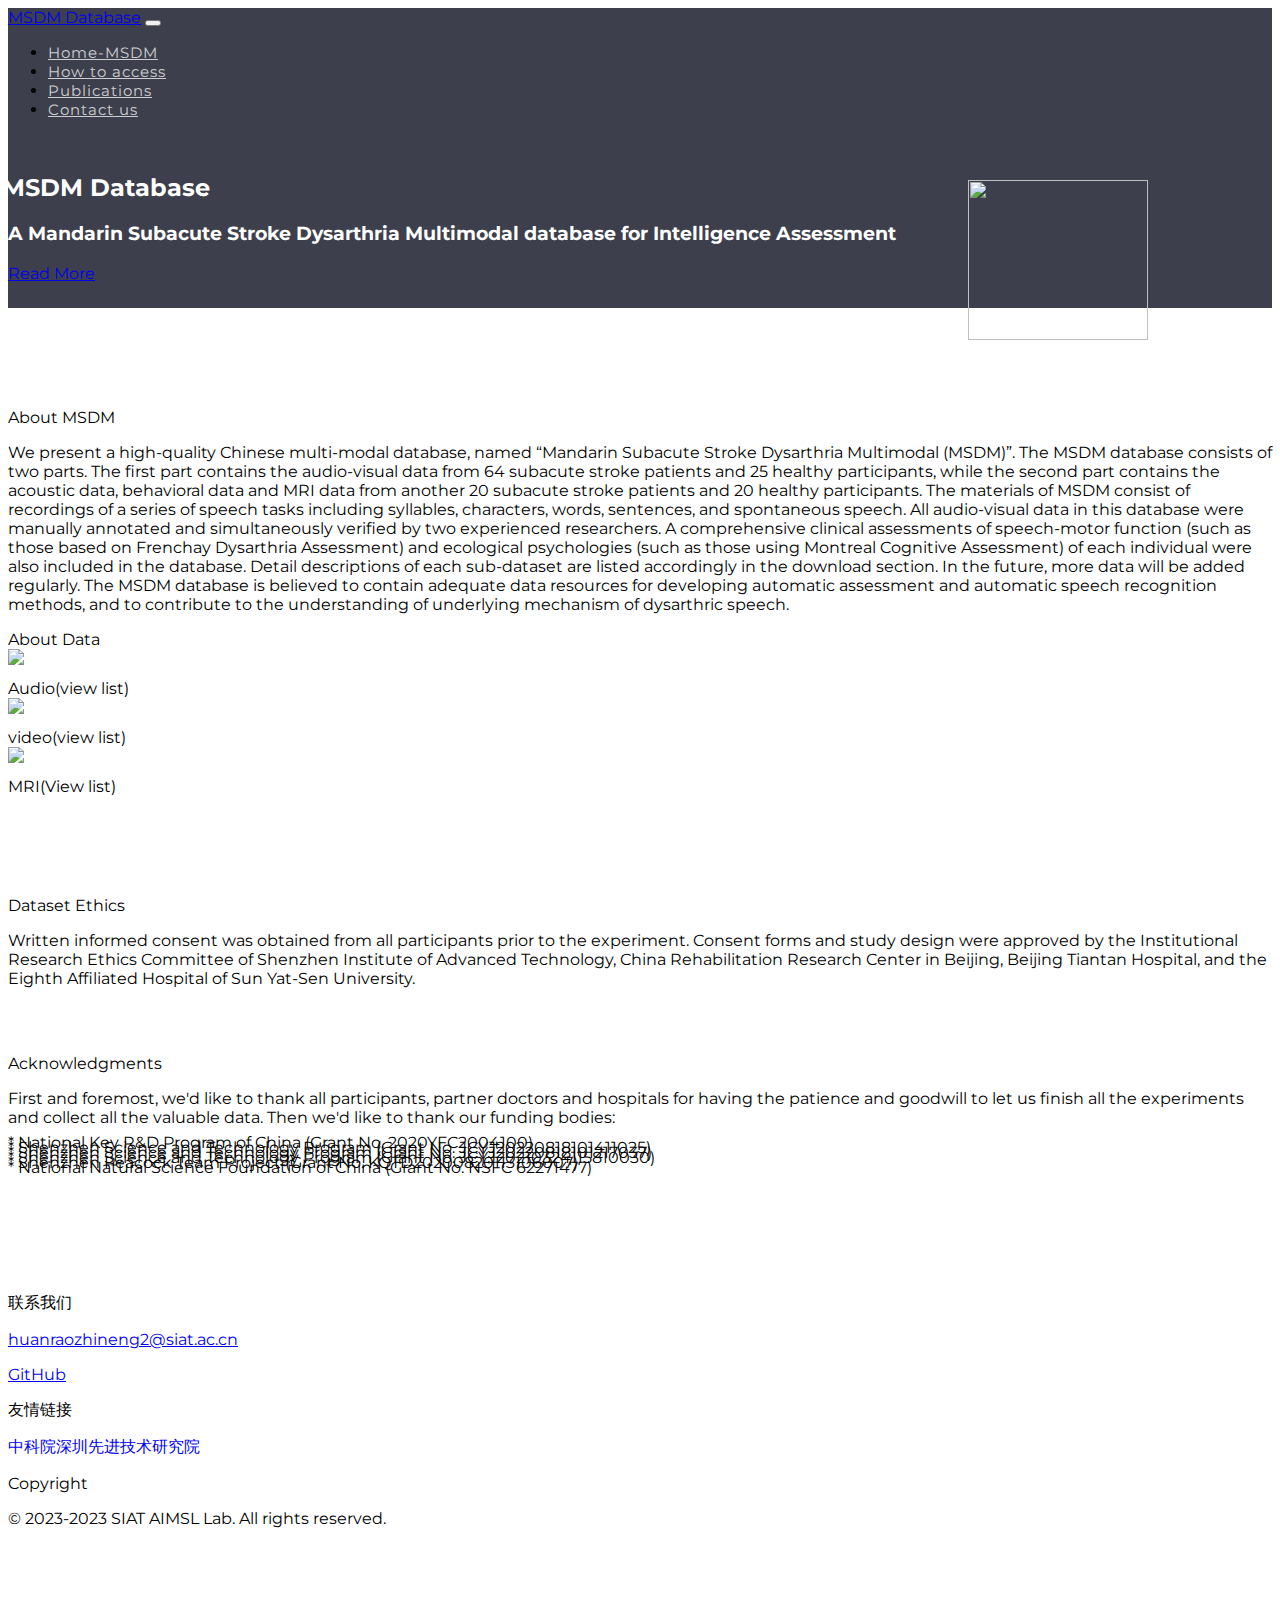
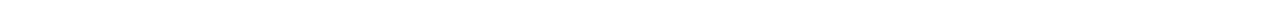
==== index.html @ 4febbd3d "2" ====
<!DOCTYPE html>
<html lang="en-US">

<head>
  <meta charset="UTF-8">
  <meta http-equiv="X-UA-Compatible" content="IE=edge">
  <meta name="viewport" content="width=device-width, initial-scale=1">
  <link rel="shortcut icon" href="./favicon.ico" />
  <title>MSDM Database</title>
  <meta name="description" content="A Digital Agency Website landing page template built" />
  <link href="https://fonts.googleapis.com/css?family=Montserrat:400,500,700" rel="stylesheet">
  <link href="https://cdn.bootcdn.net/ajax/libs/font-awesome/5.13.1/css/all.min.css" rel="stylesheet">
  <link href="css/aos.css" rel="stylesheet">
  <link href="css/ekko-lightbox.css" rel="stylesheet">
  <link href="styles/bootstrap.css" rel="stylesheet">
  <link href="styles/main.css" rel="stylesheet">
  <script src="js/aos.js"></script>
  <script src="//cdn.jsdelivr.net/npm/leancloud-storage@4.2.0/dist/av-min.js"></script>
  <script src="js/user.js"></script>
</head>

<body id="top">
  <header style="background: #3d3f4c; background-color: #3d3f4c;   position:relative;height: 15vh;min-height: 300px; background-size: cover;">
    <div class="container pt-4">
      <nav class="navbar navbar-fixed-top navbar-expand-lg navbar-dark bg-transparent px-0"><a class="text-white navbar-brand" href="#">MSDM Database</a>
        <button class="navbar-toggler" type="button" data-toggle="collapse" data-target="#da-navbarNav" aria-controls="da-navbarNav" aria-expanded="false" aria-label="Toggle navigation"><span class="navbar-toggler-icon"></span></button>
        <div class="collapse navbar-collapse text-uppercase" id="da-navbarNav">
          <ul class="navbar-nav ml-auto">
            <li class="nav-item"><a class="nav-link smooth-scroll" href="#services">Home-MSDM</a></li>
            <li class="nav-item"><a class="nav-link smooth-scroll" href="access.html">How to access</a></li>
            <li class="nav-item"><a class="nav-link smooth-scroll" href="#gallery">Publications</a></li>
            <li class="nav-item"><a class="nav-link smooth-scroll" href="#joinus">Contact us</a></li>
          </ul>
        </div>
      </nav>
    </div>
      <div class="da-home-page-text" data-aos="fade-right" data-aos-duration="1000">
         <img style="position: absolute; margin-left: 75vw; margin-top: -27vh; height: 160px; width: 180px" src="images/img.jpg">
        <div class="container">
          <div class="col-md-10 col-sm-12 px-0 mx-0" style="margin-top: -30vh">
            <h2 class="display-3" style="margin-left:-6px;">MSDM Database</h2>
            <h3 class="h5 mt-3">A Mandarin Subacute Stroke Dysarthria Multimodal database for Intelligence Assessment</h3>
            <a class="smooth-scroll btn btn-outline-light mt-4" href="#learn">Read More</a>
          </div>
        </div>
      </div>
  </header>
  <div class="page-content">
    <div>
      <div class="da-section da-work bg-secondary" id="learn">
        <div class="container" style="margin-top: 50px">
          <div class="h3 pb-3 text-center text-white" data-aos="fade-up">About MSDM</div>
          <p class="px-5 pb-5  text-white" data-aos="fade-up">
            We present a high-quality Chinese multi-modal database, named “Mandarin Subacute Stroke Dysarthria Multimodal (MSDM)”. The MSDM database consists of two parts. The first part contains the audio-visual data from 64 subacute stroke patients and 25 healthy participants, while the second part contains the acoustic data, behavioral data and MRI data from another 20 subacute stroke patients and 20 healthy participants. The materials of MSDM consist of recordings of a series of speech tasks including syllables, characters, words, sentences, and spontaneous speech. All audio-visual data in this database were manually annotated and simultaneously verified by two experienced researchers. A comprehensive clinical assessments of speech-motor function (such as those based on Frenchay Dysarthria Assessment) and ecological psychologies (such as those using Montreal Cognitive Assessment) of each individual were also included in the database. Detail descriptions of each sub-dataset are listed accordingly in the download section. In the future, more data will be added regularly. The MSDM database is believed to contain adequate data resources for developing automatic assessment and automatic speech recognition methods, and to contribute to the understanding of underlying mechanism of dysarthric speech. </p>
          <div class="h3 pb-3 text-center text-white" data-aos="fade-up">About Data</div>
          <div class="row">
            <div class="col-md-4">
              <div class="card mb-3" data-aos="flip-left">

                <div class="card-body mt-4 mb-1 text-center">
                  <img src="images/item1.jpg" style="margin-bottom: 10px">
                  <div class="h4 pb-3">Audio(view list)</div>
                </div>
              </div>
            </div>
            <div class="col-md-4">
              <div class="card mb-3" data-aos="zoom-in-up">
                <div class="card-body mt-4 mb-1 text-center">
                   <img src="images/item2.jpg" style="margin-bottom: 10px">
                  <div class="h4 pb-3">video(view list)</div>
                </div>
              </div>
            </div>
            <div class="col-md-4">
              <div class="card mb-3" data-aos="flip-right">
                <div class="card-body mt-4 mb-1 text-center">
                   <img src="images/item3.jpg" style="margin-bottom: 10px">
                  <div class="h4 pb-3"> MRI(View list)</div>
                </div>
              </div>
            </div>
          </div>
        </div>
      </div>
      <div class="da-section" id="joinus">
        <div class="container da-company-brand py-5">
          <div class="h3 pb-3 text-uppercase text-center aos-init aos-animate" data-aos="fade-up">Dataset Ethics</div>
          <p class="pb-3 aos-init aos-animate" data-aos="fade-up">Written informed consent was obtained from all participants prior to the experiment. Consent forms and study design were approved by the Institutional Research Ethics Committee of Shenzhen Institute of Advanced Technology, China Rehabilitation Research Center in Beijing, Beijing Tiantan Hospital, and the Eighth Affiliated Hospital of Sun Yat-Sen University.</p>
        </div>
      </div>
         <div class="da-section" id="joinus1">
        <div class="container da-company-brand py-5">
          <div class="h3 pb-3 text-uppercase text-center aos-init aos-animate" data-aos="fade-up" style="margin-top: -50px">Acknowledgments</div>
          <p class="pb-3 aos-init aos-animate" data-aos="fade-up">First and foremost, we'd like to thank all participants, partner doctors and hospitals for having the patience and goodwill to let us finish all the experiments and collect all the valuable data.
          Then we'd like to thank our funding bodies:
                    <p class="pb-3 aos-init aos-animate" data-aos="fade-up" style="margin-top: -10px">* National Key R&D Program of China (Grant No. 2020YFC2004100)</p>
                    <p class="pb-3 aos-init aos-animate" data-aos="fade-up" style="margin-top: -30px">* Shenzhen Science and Technology Program (Grant No. JCYJ20220818101411025)</p>
                    <p class="pb-3 aos-init aos-animate" data-aos="fade-up" style="margin-top: -30px">* Shenzhen Science and Technology Program (Grant No. JCYJ20220818101217037)</p>
                    <p class="pb-3 aos-init aos-animate" data-aos="fade-up" style="margin-top: -30px">* Shenzhen Science and Technology Program (Grant No. JCYJ20210324115810030)</p>
                    <p class="pb-3 aos-init aos-animate" data-aos="fade-up" style="margin-top: -30px">* Shenzhen Peacock Team Project (Grant No. KQTD20200820113106007)</p>
                    <p class="pb-3 aos-init aos-animate" data-aos="fade-up" style="margin-top: -30px">* National Natural Science Foundation of China (Grant No. NSFC 62271477)</p>
</p>
        </div>
      </div>
  <footer class="bg-secondary da-section">
    <div class="container text-white">
      <div class="row">
        <div class="col-md-4">
          <div class="h2">联系我们</div>
          <p class="mb-0"><a target="_blank" href="mailto:devhui@ihui.ink">huanraozhineng2@siat.ac.cn </a></p>
          <p><a target="_blank" href="https://github.com/huanraozhineng">GitHub</a></p>
        </div>
        <div class="col-md-4">
          <div class="h6 pb-2">友情链接</div>
          <ul>
            <li><a class="da-social-link" target="_blank" href="https://siat.ac.cn/">中科院深圳先进技术研究院</a></li>
          </ul>
        </div>
        <div class="col-md-4">
          <div class="h6 pb-2">Copyright</div>
          <p>&copy; 2023-2023 SIAT AIMSL Lab. All rights reserved.</p>
        </div>
      </div>
    </div>
  </footer>
  <div id="scrolltop">
    <button class="btn btn-primary"><span class="icon"><i class="fas fa-angle-up fa-2x"></i></span></button>
  </div>
  <script src="https://apps.bdimg.com/libs/jquery/2.1.4/jquery.min.js"></script>
  <!-- <script src="https://cdnjs.cloudflare.com/ajax/libs/popper.js/1.14.0/umd/popper.min.js"></script> -->
  <script src="https://maxcdn.bootstrapcdn.com/bootstrap/4.1.0/js/bootstrap.min.js"></script>
  <script src="js/ekko-lightbox.min.js"></script>
  <script src="scripts/main.js"></script>
</body>


</html>
---- styles/main.css ----
body {
  font-family: "Montserrat", sans-serif;
}

/*Header Style*/
header {
  background: #3d3f4c no-repeat center center;
  position: relative;
  height: 5vh;
  min-height: 100px;
  background-size: cover;
}

.navbar-dark .navbar-nav .nav-link {
  text-align: center;
  color: rgba(255, 255, 255, 0.75);
  letter-spacing: 1px;
  font-size: 0.95rem;
}

.navbar-dark .navbar-nav .nav-link:hover,
.navbar-dark .navbar-nav .nav-link:active {
  color: white;
}

.da-home-page-text {
  padding-top: 18rem;
  color: white;
}

@media (max-width: 575.98px) {
  .da-home-page-text {
    padding-top: 8rem;
  }

  .da-home-page-text .display-3 {
    font-size: 3rem;
  }
}

/*Projects Style*/
.da-projects .da-project-1 {
  position: relative;
  min-height: 450px;
  background-size: cover;
  background-image: center center;
}

.da-projects .da-project-2 {
  position: relative;
  min-height: 450px;
  background-size: cover;
  background-image: center center;
}

@media (max-width: 992px) {
  .da-projects .da-project-icon {
    margin-right: 15px;
  }
}

/* Expertise Skills Style */
.da-expertise .da-exp-skills {
  padding: 70px 40px 60px 40px;
}

.da-expertise .progress-bar {
  -webkit-transform: scaleX(0);
  transform: scaleX(0);
  -webkit-transition: -webkit-transform 2s ease-in-out;
  transition: -webkit-transform 2s ease-in-out;
  transition: transform 2s ease-in-out;
  transition: transform 2s ease-in-out, -webkit-transform 2s ease-in-out;
  -webkit-transform-origin: 0% 0%;
  transform-origin: 0% 0%;
}

.da-expertise .aos-animate {
  -webkit-transform: scaleX(1);
  transform: scaleX(1);
}

.da-expertise .da-exp-image {
  background-image: center center;
  background-size: cover;
  min-height: 450px;
}

/*Team Carousel Style*/
.da-team .carousel-indicators {
  bottom: 0px;
}

.da-team .carousel-indicators li {
  background-color: #3d3f4c;
}

.da-team .carousel-indicators .active {
  background-color: #26b7a0;
}

.tlinks {
  text-indent: -9999px;
  height: 0;
  line-height: 0;
  font-size: 0;
  overflow: hidden;
}

/*Image Gallery Style*/
.da-gallery .card-columns .card {
  border: none;
  border-radius: none;
}

@media (max-width: 992px) {
  .da-gallery .card-columns {
    -webkit-column-count: 2;
    column-count: 2;
  }
}

@media (max-width: 576px) {
  .da-gallery .card-columns {
    -webkit-column-count: 1;
    column-count: 1;
  }
}

/* Company Brand Style */
.da-company-brand img {
  opacity: 0.6;
  width: 90%;
}

.da-company-brand img:hover {
  opacity: 1;
}

/*Contact Style*/
.da-contact {
  background: url("../images/staticmap.png") no-repeat center center;
  position: relative;
  min-height: 700px;
  background-size: cover;
}

.da-contact .da-contact-detail {
  padding: 8% 0 8% 1%;
}

@media (max-width: 992px) {
  .da-contact .da-contact-detail {
    padding: 15% 0 5% 1%;
  }
}

@media (max-width: 767px) {
  .da-contact .da-contact-detail {
    padding: 15px 0px 15px 0px;
  }
}

/*Footer*/
footer .da-social-link {
  /* color: #fff; */
  text-decoration: none;
}

footer ul {
  padding: 0;
}

footer ul li {
  list-style-type: none;
}

/* Credit Style */
a.credit {
  color: inherit;
  border-bottom: 1px dashed;
  text-decoration: none;
  cursor: pointer;
}

/*Scroll Top Style*/
#scrolltop {
  display: none;
  position: fixed;
  bottom: 20px;
  right: 20px;
}



#scrolltop .btn {
  border-radius: 50%;
}

.icon {
  display: -webkit-inline-box;
  display: -ms-inline-flexbox;
  display: inline-flex;
  -ms-flex-item-align: center;
  align-self: center;
  position: relative;
}

/*Common Style*/
.da-section {
  padding: 50px 0;
}
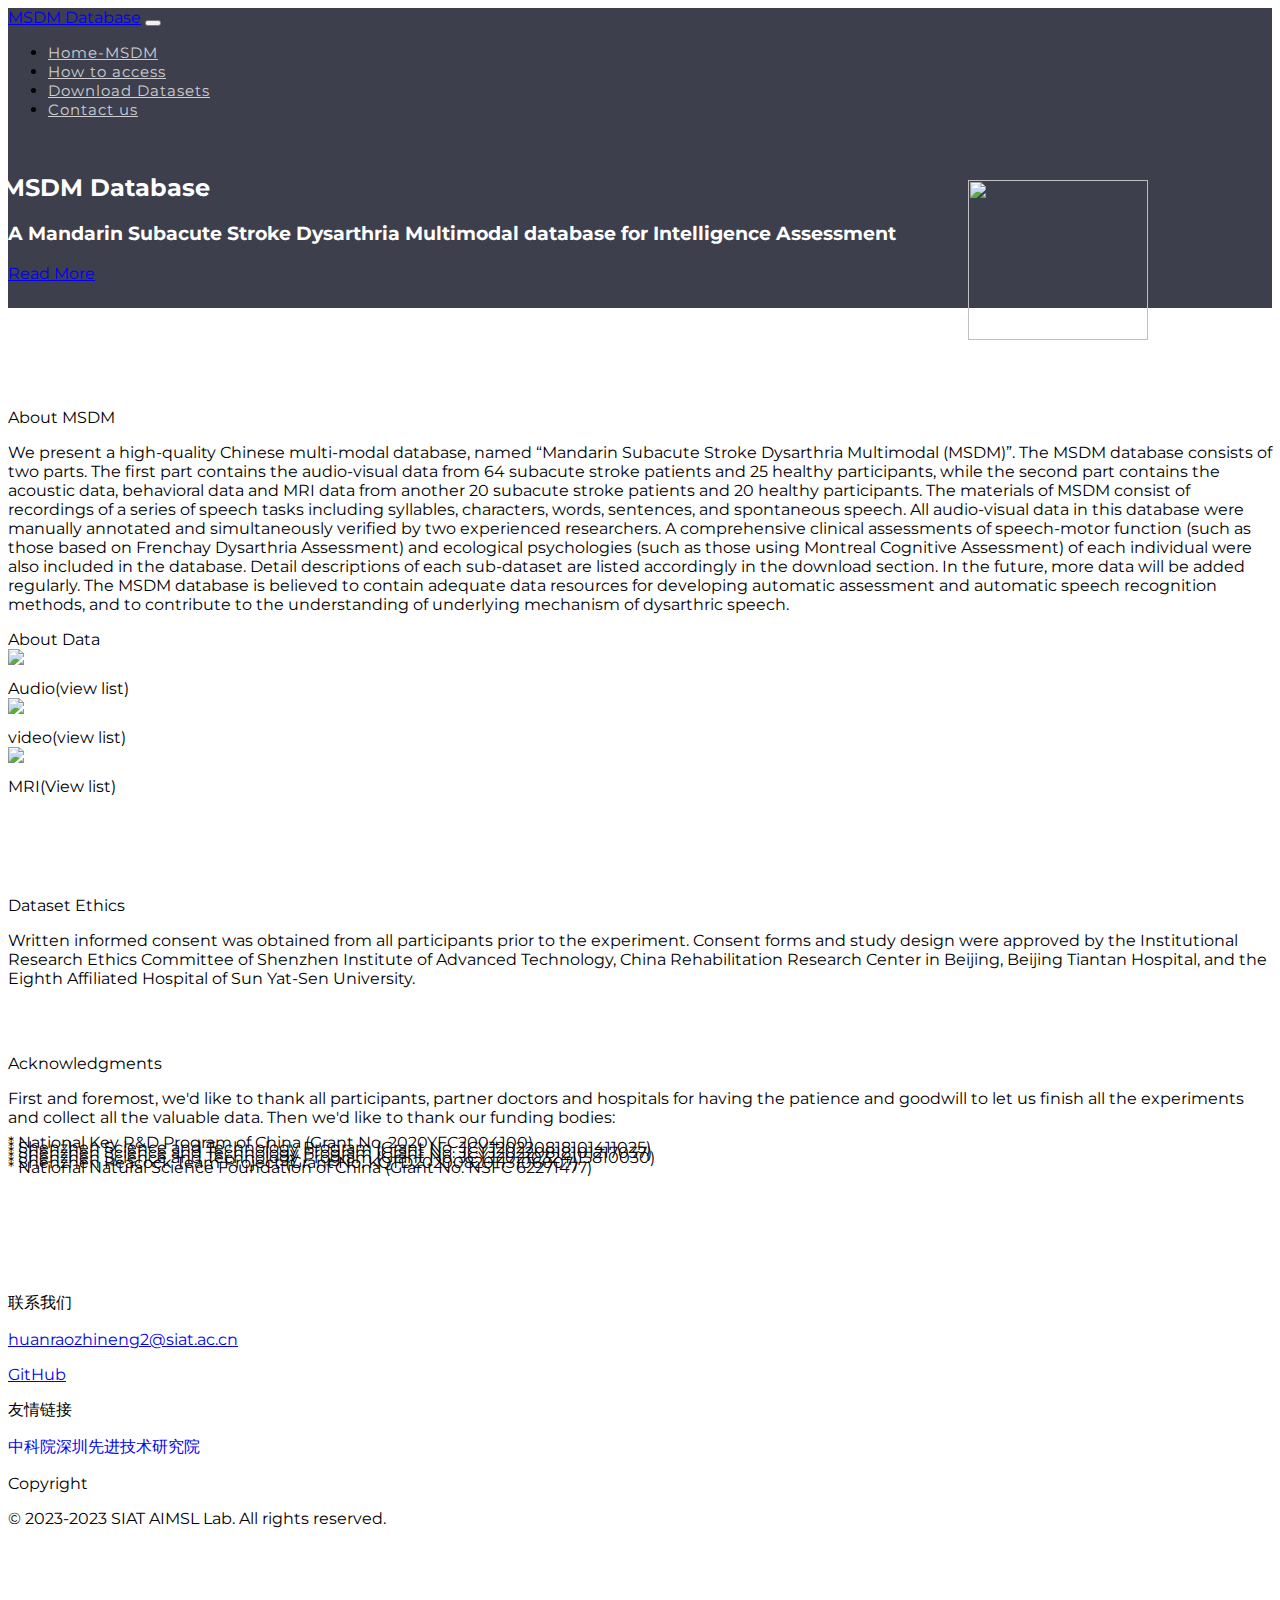
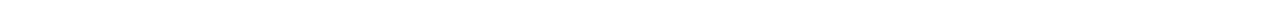
==== commit f388e762: "6" ====
--- a/index.html
+++ b/index.html
@@ -28,7 +28,7 @@
           <ul class="navbar-nav ml-auto">
             <li class="nav-item"><a class="nav-link smooth-scroll" href="#services">Home-MSDM</a></li>
             <li class="nav-item"><a class="nav-link smooth-scroll" href="access.html">How to access</a></li>
-            <li class="nav-item"><a class="nav-link smooth-scroll" href="#gallery">Publications</a></li>
+            <li class="nav-item"><a class="nav-link smooth-scroll" href="getUrl.html">Download Datasets</a></li>
             <li class="nav-item"><a class="nav-link smooth-scroll" href="#joinus">Contact us</a></li>
           </ul>
         </div>
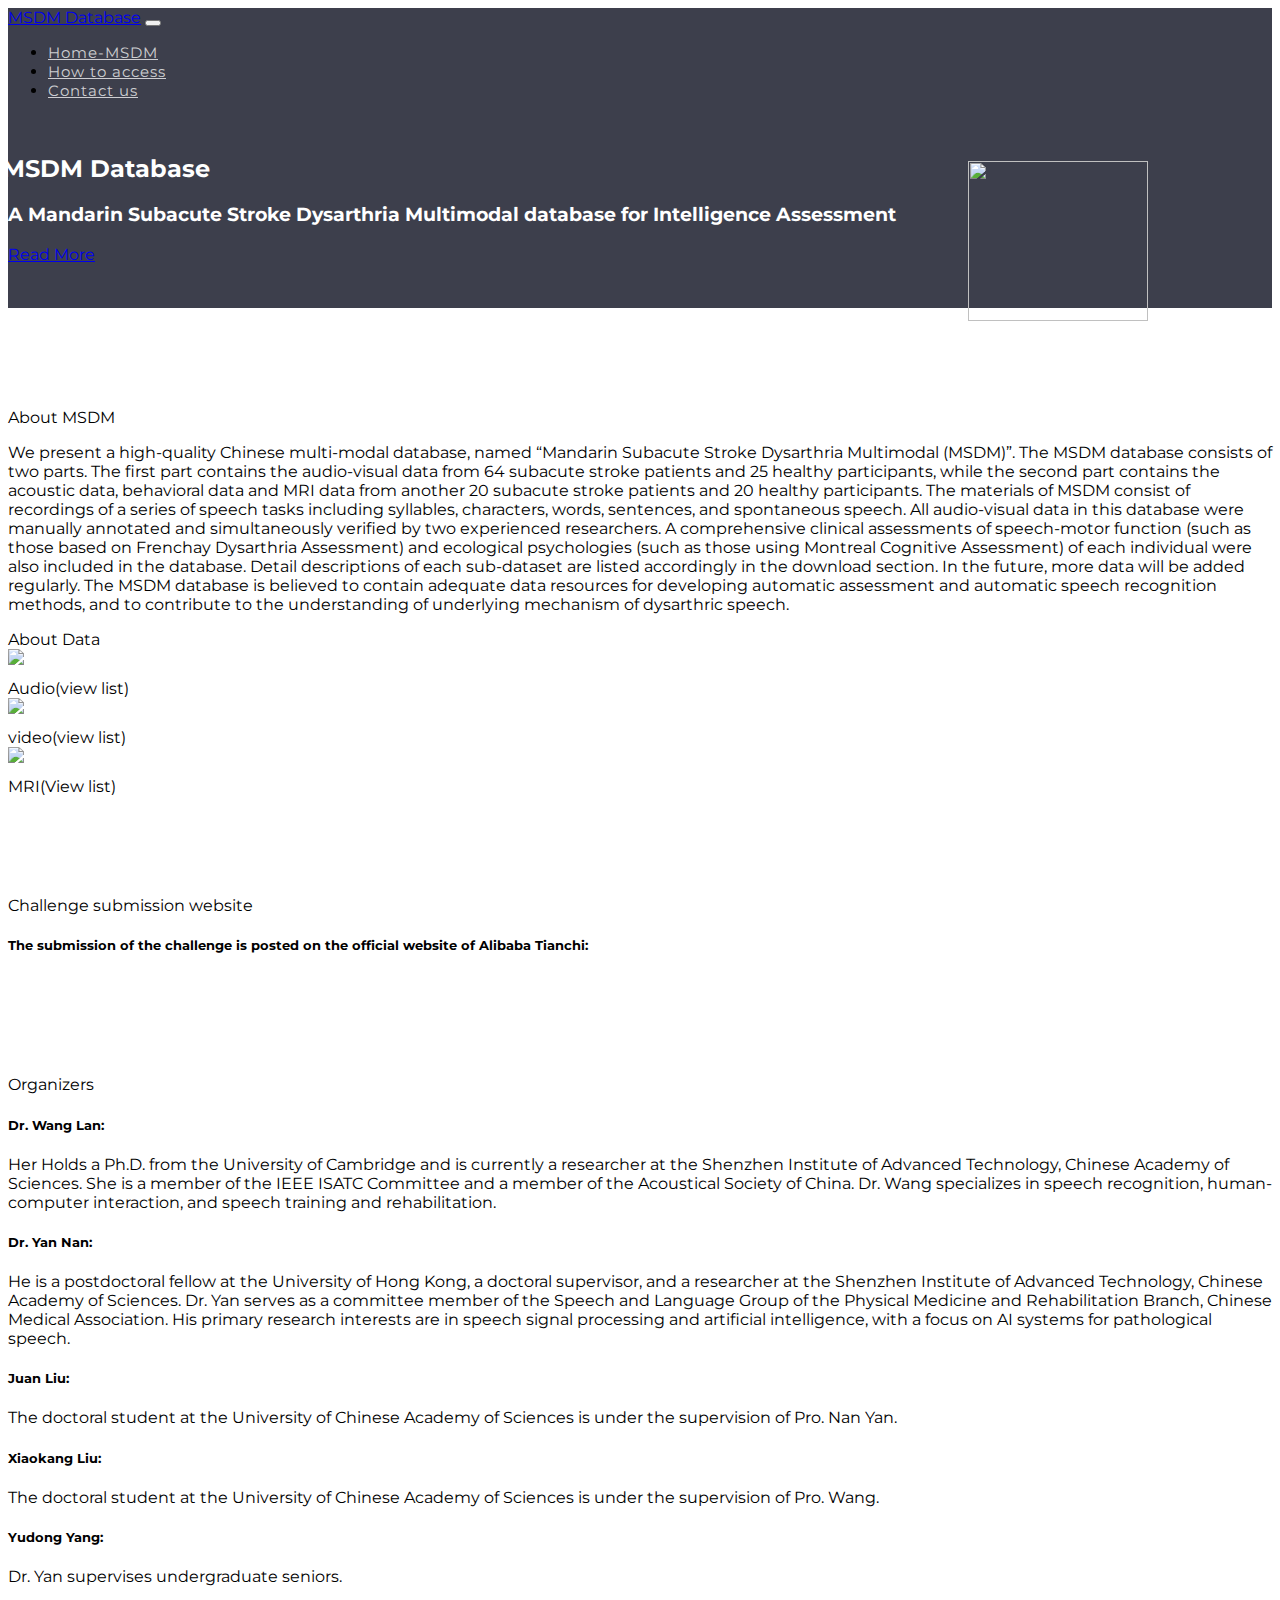
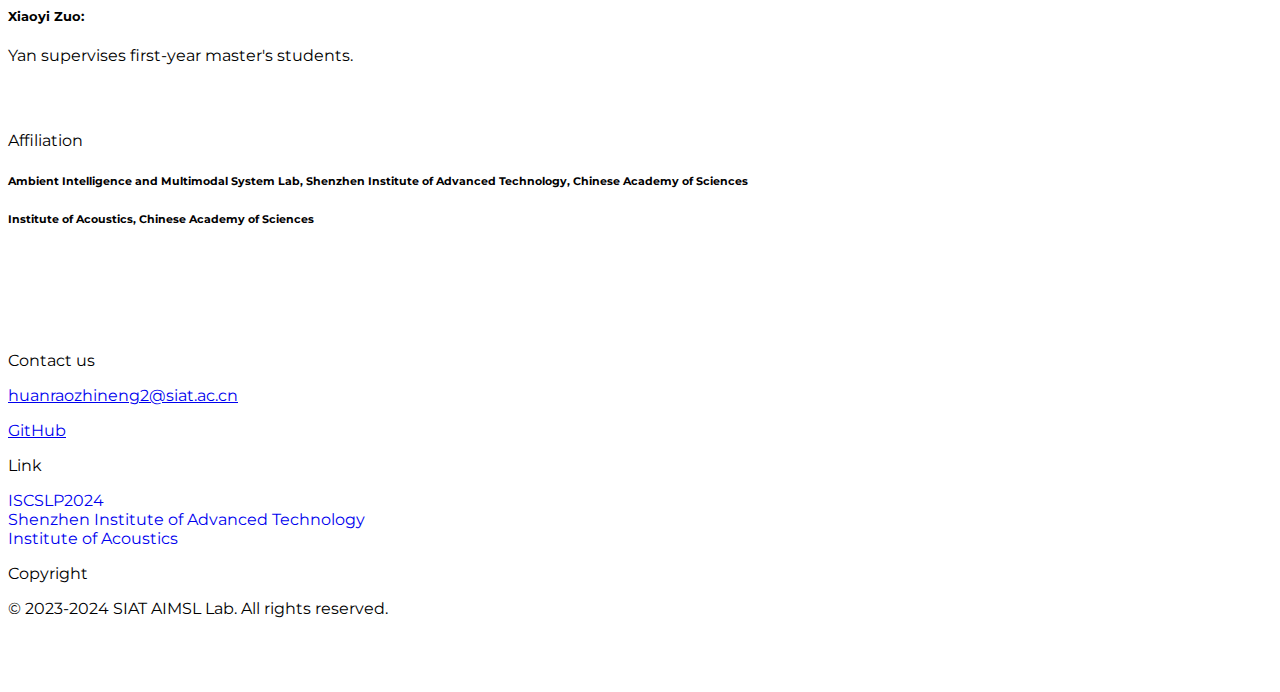
==== commit aded9736: "ISCSLP" ====
--- a/index.html
+++ b/index.html
@@ -28,7 +28,6 @@
           <ul class="navbar-nav ml-auto">
             <li class="nav-item"><a class="nav-link smooth-scroll" href="#services">Home-MSDM</a></li>
             <li class="nav-item"><a class="nav-link smooth-scroll" href="access.html">How to access</a></li>
-            <li class="nav-item"><a class="nav-link smooth-scroll" href="getUrl.html">Download Datasets</a></li>
             <li class="nav-item"><a class="nav-link smooth-scroll" href="#joinus">Contact us</a></li>
           </ul>
         </div>
@@ -82,43 +81,56 @@
           </div>
         </div>
       </div>
+      <div class="da-section" id="joinus3">
+        <div class="container da-company-brand py-3">
+          <div class="h2 pb-3 text-uppercase text-center aos-init aos-animate" data-aos="fade-up">Challenge submission website</div>
+          <p class="aos-init aos-animate" data-aos="fade-up"><h5>The submission of the challenge is posted on the official website of Alibaba Tianchi:</h5></p>
+        </div>
+      </div>
       <div class="da-section" id="joinus">
         <div class="container da-company-brand py-5">
-          <div class="h3 pb-3 text-uppercase text-center aos-init aos-animate" data-aos="fade-up">Dataset Ethics</div>
-          <p class="pb-3 aos-init aos-animate" data-aos="fade-up">Written informed consent was obtained from all participants prior to the experiment. Consent forms and study design were approved by the Institutional Research Ethics Committee of Shenzhen Institute of Advanced Technology, China Rehabilitation Research Center in Beijing, Beijing Tiantan Hospital, and the Eighth Affiliated Hospital of Sun Yat-Sen University.</p>
+          <div class="h2 pb-3 text-uppercase text-center aos-init aos-animate" data-aos="fade-up">Organizers</div>
+          <p class="aos-init aos-animate" data-aos="fade-up"><h5>Dr. Wang Lan:</h5> Her Holds a Ph.D. from the University of Cambridge and is currently a researcher at the Shenzhen Institute of Advanced Technology, Chinese Academy of Sciences. She is a member of the IEEE ISATC Committee and a member of the Acoustical Society of China. Dr. Wang specializes in speech recognition, human-computer interaction, and speech training and rehabilitation.</p>
+          <p class="aos-init aos-animate" data-aos="fade-up"><h5>Dr. Yan Nan:</h5> He is a postdoctoral fellow at the University of Hong Kong, a doctoral supervisor, and a researcher at the Shenzhen Institute of Advanced Technology, Chinese Academy of Sciences. Dr. Yan serves as a committee member of the Speech and Language Group of the Physical Medicine and Rehabilitation Branch, Chinese Medical Association. His primary research interests are in speech signal processing and artificial intelligence, with a focus on AI systems for pathological speech.</p>
+          <p class="aos-init aos-animate" data-aos="fade-up"><h5>Juan Liu:</h5> The doctoral student at the University of Chinese Academy of Sciences is under the supervision of Pro. Nan Yan.</p>
+          <p class="aos-init aos-animate" data-aos="fade-up"><h5>Xiaokang Liu:</h5> The doctoral student at the University of Chinese Academy of Sciences is under the supervision of Pro. Wang.</p>
+          <p class="aos-init aos-animate" data-aos="fade-up"><h5>Yudong Yang:</h5> Dr. Yan supervises undergraduate seniors.</p>
+          <p class="aos-init aos-animate" data-aos="fade-up"><h5>Xiaoyi Zuo:</h5> Yan supervises first-year master's students.</p>
+
         </div>
       </div>
-         <div class="da-section" id="joinus1">
+
+      <div class="da-section" id="joinus2">
         <div class="container da-company-brand py-5">
-          <div class="h3 pb-3 text-uppercase text-center aos-init aos-animate" data-aos="fade-up" style="margin-top: -50px">Acknowledgments</div>
-          <p class="pb-3 aos-init aos-animate" data-aos="fade-up">First and foremost, we'd like to thank all participants, partner doctors and hospitals for having the patience and goodwill to let us finish all the experiments and collect all the valuable data.
-          Then we'd like to thank our funding bodies:
-                    <p class="pb-3 aos-init aos-animate" data-aos="fade-up" style="margin-top: -10px">* National Key R&D Program of China (Grant No. 2020YFC2004100)</p>
-                    <p class="pb-3 aos-init aos-animate" data-aos="fade-up" style="margin-top: -30px">* Shenzhen Science and Technology Program (Grant No. JCYJ20220818101411025)</p>
-                    <p class="pb-3 aos-init aos-animate" data-aos="fade-up" style="margin-top: -30px">* Shenzhen Science and Technology Program (Grant No. JCYJ20220818101217037)</p>
-                    <p class="pb-3 aos-init aos-animate" data-aos="fade-up" style="margin-top: -30px">* Shenzhen Science and Technology Program (Grant No. JCYJ20210324115810030)</p>
-                    <p class="pb-3 aos-init aos-animate" data-aos="fade-up" style="margin-top: -30px">* Shenzhen Peacock Team Project (Grant No. KQTD20200820113106007)</p>
-                    <p class="pb-3 aos-init aos-animate" data-aos="fade-up" style="margin-top: -30px">* National Natural Science Foundation of China (Grant No. NSFC 62271477)</p>
-</p>
+          <div class="h2 pb-3 text-uppercase text-center aos-init aos-animate" data-aos="fade-up" style="margin-top: -50px">Affiliation</div>
+          <h6 class="aos-init aos-animate" data-aos="fade-up">
+            Ambient Intelligence and Multimodal System Lab, Shenzhen Institute of Advanced Technology, Chinese Academy of Sciences
+          </h6>
+          <h6 class="aos-init aos-animate" data-aos="fade-up">
+            Institute of Acoustics, Chinese Academy of Sciences
+          </h6>
         </div>
       </div>
   <footer class="bg-secondary da-section">
     <div class="container text-white">
       <div class="row">
         <div class="col-md-4">
-          <div class="h2">联系我们</div>
+          <div class="h2">Contact us</div>
           <p class="mb-0"><a target="_blank" href="mailto:devhui@ihui.ink">huanraozhineng2@siat.ac.cn </a></p>
           <p><a target="_blank" href="https://github.com/huanraozhineng">GitHub</a></p>
         </div>
-        <div class="col-md-4">
-          <div class="h6 pb-2">友情链接</div>
+        <div class="col-md-5">
+          <div class="h6 pb-2">Link</div>
           <ul>
-            <li><a class="da-social-link" target="_blank" href="https://siat.ac.cn/">中科院深圳先进技术研究院</a></li>
+            <li><a class="da-social-link" target="_blank" href="http://www.iscslp2024.com">ISCSLP2024</a></li>
+            <li><a class="da-social-link" target="_blank" href="https://siat.ac.cn/">Shenzhen Institute of Advanced Technology</a></li>
+            <li><a class="da-social-link" target="_blank" href="http://www.ioa.ac.cn/">Institute of Acoustics</a></li>
+
           </ul>
         </div>
-        <div class="col-md-4">
+        <div class="col-md-3">
           <div class="h6 pb-2">Copyright</div>
-          <p>&copy; 2023-2023 SIAT AIMSL Lab. All rights reserved.</p>
+          <p>&copy; 2023-2024 SIAT AIMSL Lab. All rights reserved.</p>
         </div>
       </div>
     </div>
@@ -134,4 +146,4 @@
 </body>
 
 
-</html>+</html>
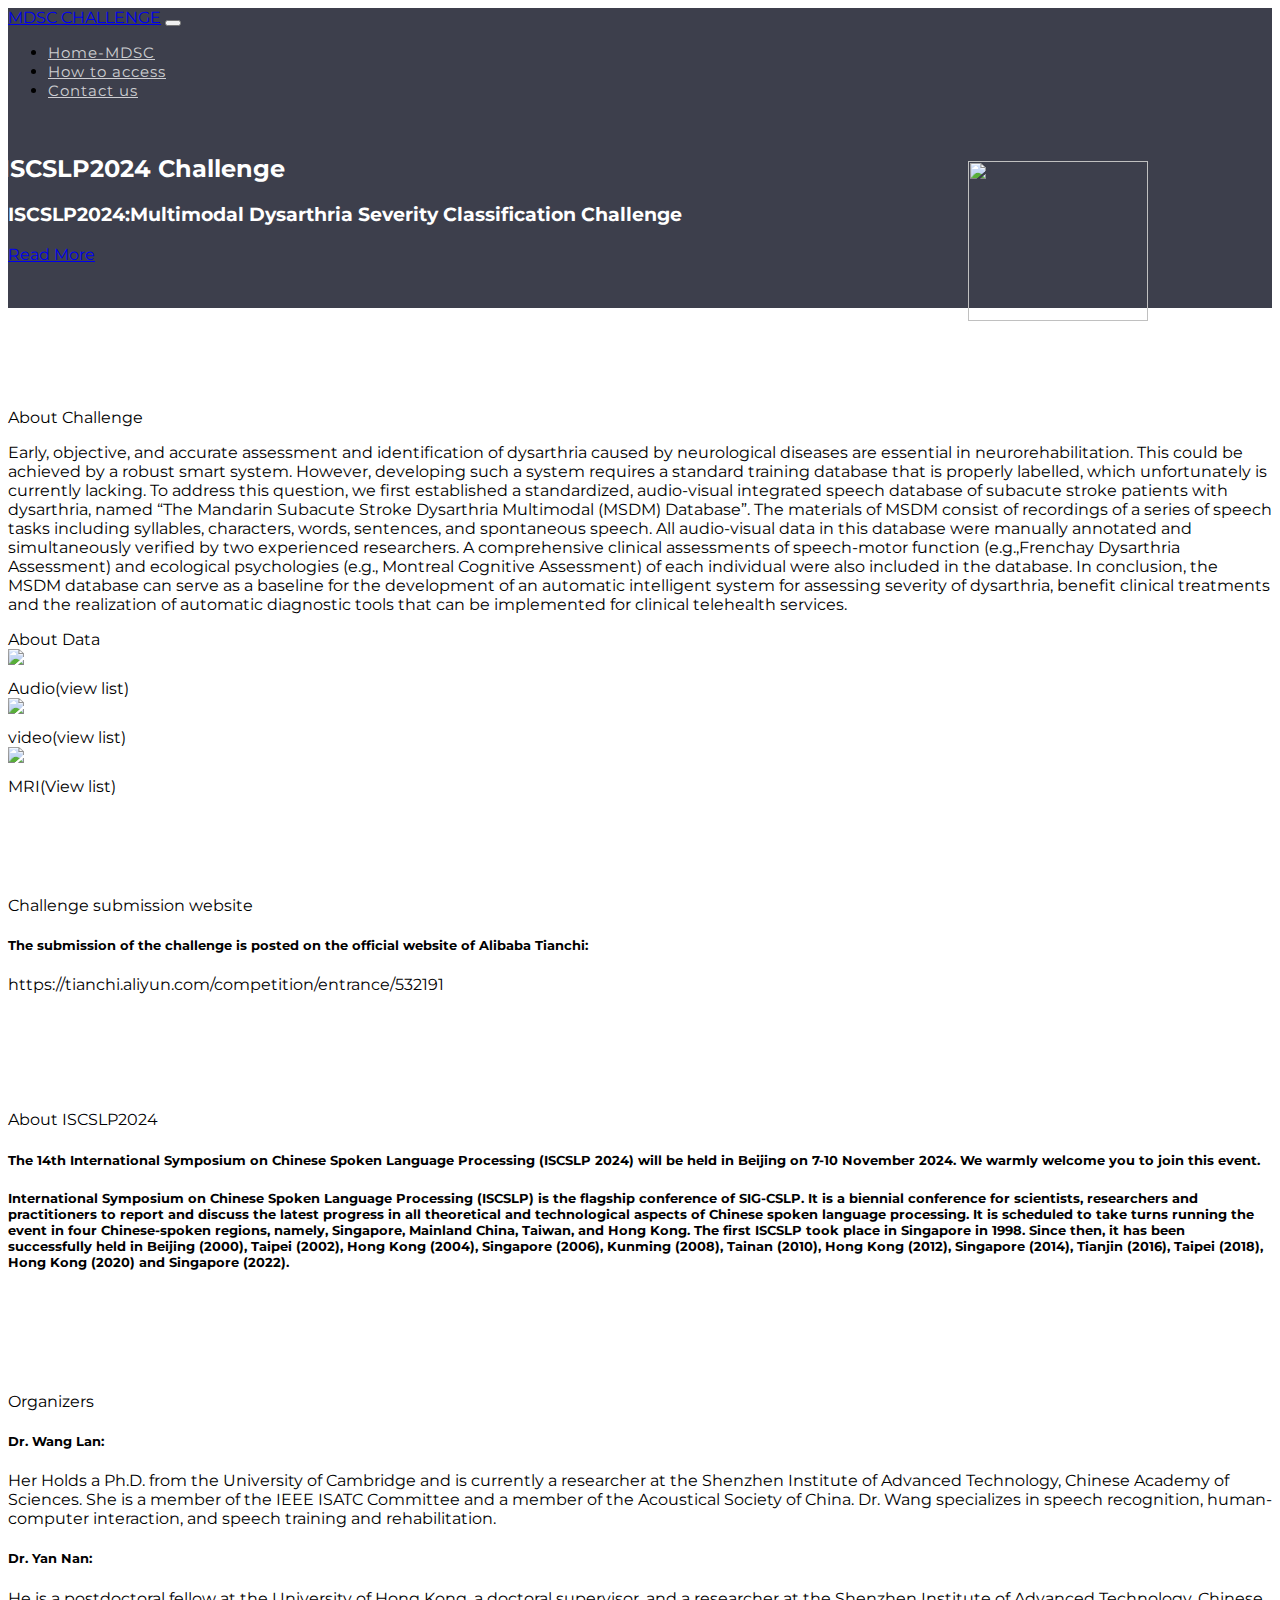
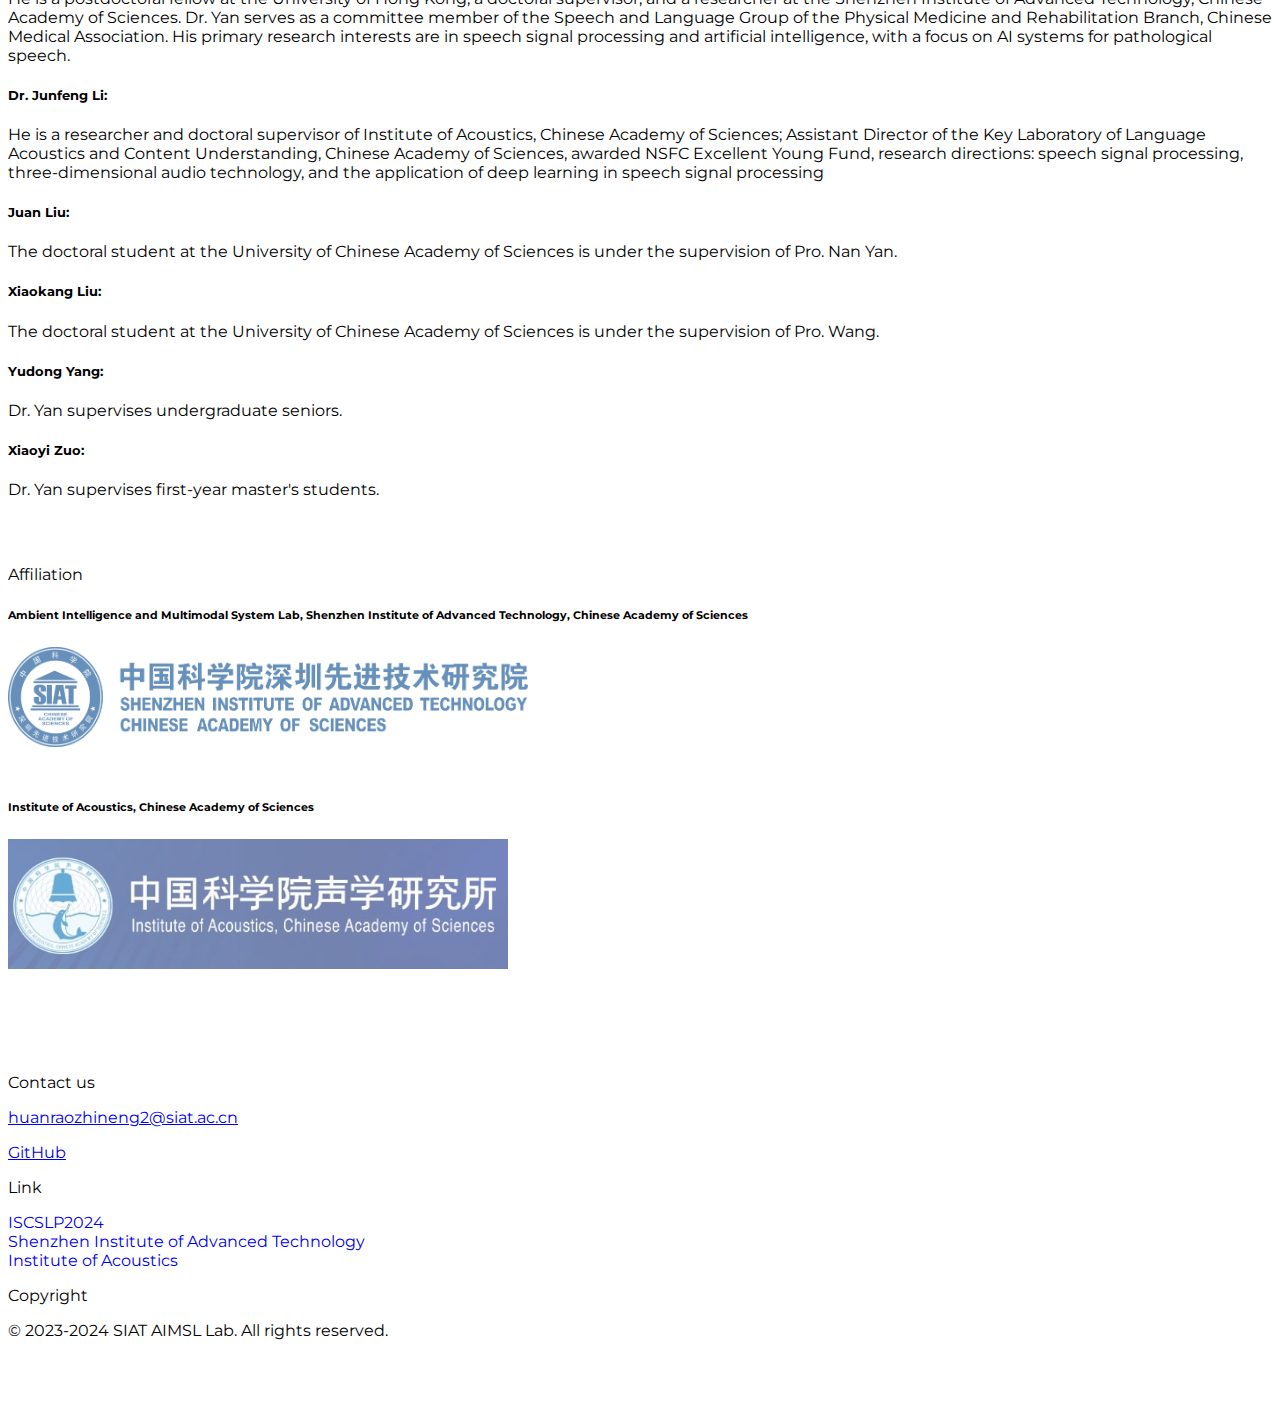
==== commit 070596ad: "version 5.9" ====
--- a/index.html
+++ b/index.html
@@ -6,7 +6,7 @@
   <meta http-equiv="X-UA-Compatible" content="IE=edge">
   <meta name="viewport" content="width=device-width, initial-scale=1">
   <link rel="shortcut icon" href="./favicon.ico" />
-  <title>MSDM Database</title>
+  <title>MDSC CHALLENGE</title>
   <meta name="description" content="A Digital Agency Website landing page template built" />
   <link href="https://fonts.googleapis.com/css?family=Montserrat:400,500,700" rel="stylesheet">
   <link href="https://cdn.bootcdn.net/ajax/libs/font-awesome/5.13.1/css/all.min.css" rel="stylesheet">
@@ -22,11 +22,11 @@
 <body id="top">
   <header style="background: #3d3f4c; background-color: #3d3f4c;   position:relative;height: 15vh;min-height: 300px; background-size: cover;">
     <div class="container pt-4">
-      <nav class="navbar navbar-fixed-top navbar-expand-lg navbar-dark bg-transparent px-0"><a class="text-white navbar-brand" href="#">MSDM Database</a>
+      <nav class="navbar navbar-fixed-top navbar-expand-lg navbar-dark bg-transparent px-0"><a class="text-white navbar-brand" href="#">MDSC CHALLENGE</a>
         <button class="navbar-toggler" type="button" data-toggle="collapse" data-target="#da-navbarNav" aria-controls="da-navbarNav" aria-expanded="false" aria-label="Toggle navigation"><span class="navbar-toggler-icon"></span></button>
         <div class="collapse navbar-collapse text-uppercase" id="da-navbarNav">
           <ul class="navbar-nav ml-auto">
-            <li class="nav-item"><a class="nav-link smooth-scroll" href="#services">Home-MSDM</a></li>
+            <li class="nav-item"><a class="nav-link smooth-scroll" href="#services">Home-MDSC</a></li>
             <li class="nav-item"><a class="nav-link smooth-scroll" href="access.html">How to access</a></li>
             <li class="nav-item"><a class="nav-link smooth-scroll" href="#joinus">Contact us</a></li>
           </ul>
@@ -37,8 +37,8 @@
          <img style="position: absolute; margin-left: 75vw; margin-top: -27vh; height: 160px; width: 180px" src="images/img.jpg">
         <div class="container">
           <div class="col-md-10 col-sm-12 px-0 mx-0" style="margin-top: -30vh">
-            <h2 class="display-3" style="margin-left:-6px;">MSDM Database</h2>
-            <h3 class="h5 mt-3">A Mandarin Subacute Stroke Dysarthria Multimodal database for Intelligence Assessment</h3>
+            <h2 class="display-3" style="margin-left:-6px;">ISCSLP2024 Challenge</h2>
+            <h3 class="h5 mt-3">ISCSLP2024:Multimodal Dysarthria Severity Classification Challenge</h3>
             <a class="smooth-scroll btn btn-outline-light mt-4" href="#learn">Read More</a>
           </div>
         </div>
@@ -48,9 +48,9 @@
     <div>
       <div class="da-section da-work bg-secondary" id="learn">
         <div class="container" style="margin-top: 50px">
-          <div class="h3 pb-3 text-center text-white" data-aos="fade-up">About MSDM</div>
+          <div class="h3 pb-3 text-center text-white" data-aos="fade-up">About Challenge</div>
           <p class="px-5 pb-5  text-white" data-aos="fade-up">
-            We present a high-quality Chinese multi-modal database, named “Mandarin Subacute Stroke Dysarthria Multimodal (MSDM)”. The MSDM database consists of two parts. The first part contains the audio-visual data from 64 subacute stroke patients and 25 healthy participants, while the second part contains the acoustic data, behavioral data and MRI data from another 20 subacute stroke patients and 20 healthy participants. The materials of MSDM consist of recordings of a series of speech tasks including syllables, characters, words, sentences, and spontaneous speech. All audio-visual data in this database were manually annotated and simultaneously verified by two experienced researchers. A comprehensive clinical assessments of speech-motor function (such as those based on Frenchay Dysarthria Assessment) and ecological psychologies (such as those using Montreal Cognitive Assessment) of each individual were also included in the database. Detail descriptions of each sub-dataset are listed accordingly in the download section. In the future, more data will be added regularly. The MSDM database is believed to contain adequate data resources for developing automatic assessment and automatic speech recognition methods, and to contribute to the understanding of underlying mechanism of dysarthric speech. </p>
+            Early, objective, and accurate assessment and identification of dysarthria caused by neurological diseases are essential in neurorehabilitation. This could be achieved by a robust smart system. However, developing such a system requires a standard training database that is properly labelled, which unfortunately is currently lacking. To address this question, we first established a standardized, audio-visual integrated speech database of subacute stroke patients with dysarthria, named “The Mandarin Subacute Stroke Dysarthria Multimodal (MSDM) Database”. The materials of MSDM consist of recordings of a series of speech tasks including syllables, characters, words, sentences, and spontaneous speech. All audio-visual data in this database were manually annotated and simultaneously verified by two experienced researchers. A comprehensive clinical assessments of speech-motor function (e.g.,Frenchay Dysarthria Assessment) and ecological psychologies (e.g., Montreal Cognitive Assessment) of each individual were also included in the database. In conclusion, the MSDM database can serve as a baseline for the development of an automatic intelligent system for assessing severity of dysarthria, benefit clinical treatments and the realization of automatic diagnostic tools that can be implemented for clinical telehealth services.           </p>
           <div class="h3 pb-3 text-center text-white" data-aos="fade-up">About Data</div>
           <div class="row">
             <div class="col-md-4">
@@ -84,7 +84,15 @@
       <div class="da-section" id="joinus3">
         <div class="container da-company-brand py-3">
           <div class="h2 pb-3 text-uppercase text-center aos-init aos-animate" data-aos="fade-up">Challenge submission website</div>
-          <p class="aos-init aos-animate" data-aos="fade-up"><h5>The submission of the challenge is posted on the official website of Alibaba Tianchi:</h5></p>
+          <p class="aos-init aos-animate" data-aos="fade-up"><h5>The submission of the challenge is posted on the official website of Alibaba Tianchi: </h5><a>https://tianchi.aliyun.com/competition/entrance/532191</a></p>
+        </div>
+      </div>
+      <div class="da-section" id="joinus5">
+        <div class="container da-company-brand py-5">
+          <div class="h2 pb-3 text-uppercase text-center aos-init aos-animate" data-aos="fade-up">About ISCSLP2024</div>
+          <h5 class="pb-3 aos-init aos-animate" data-aos="fade-up">The 14th International Symposium on Chinese Spoken Language Processing (ISCSLP 2024) will be held in Beijing on 7-10 November 2024. We warmly welcome you to join this event.</h5>
+          <h5 class="aos-init aos-animate" data-aos="fade-up">International Symposium on Chinese Spoken Language Processing (ISCSLP) is the flagship conference of SIG-CSLP. It is a biennial conference for scientists, researchers and practitioners to report and discuss the latest progress in all theoretical and technological aspects of Chinese spoken language processing. It is scheduled to take turns running the event in four Chinese-spoken regions, namely, Singapore, Mainland China, Taiwan, and Hong Kong. The first ISCSLP took place in Singapore in 1998. Since then, it has been successfully held in Beijing (2000), Taipei (2002), Hong Kong (2004), Singapore (2006), Kunming (2008), Tainan (2010), Hong Kong (2012), Singapore (2014), Tianjin (2016), Taipei (2018), Hong Kong (2020) and Singapore (2022).
+          </h5>
         </div>
       </div>
       <div class="da-section" id="joinus">
@@ -92,10 +100,11 @@
           <div class="h2 pb-3 text-uppercase text-center aos-init aos-animate" data-aos="fade-up">Organizers</div>
           <p class="aos-init aos-animate" data-aos="fade-up"><h5>Dr. Wang Lan:</h5> Her Holds a Ph.D. from the University of Cambridge and is currently a researcher at the Shenzhen Institute of Advanced Technology, Chinese Academy of Sciences. She is a member of the IEEE ISATC Committee and a member of the Acoustical Society of China. Dr. Wang specializes in speech recognition, human-computer interaction, and speech training and rehabilitation.</p>
           <p class="aos-init aos-animate" data-aos="fade-up"><h5>Dr. Yan Nan:</h5> He is a postdoctoral fellow at the University of Hong Kong, a doctoral supervisor, and a researcher at the Shenzhen Institute of Advanced Technology, Chinese Academy of Sciences. Dr. Yan serves as a committee member of the Speech and Language Group of the Physical Medicine and Rehabilitation Branch, Chinese Medical Association. His primary research interests are in speech signal processing and artificial intelligence, with a focus on AI systems for pathological speech.</p>
+          <p class="aos-init aos-animate" data-aos="fade-up"><h5>Dr. Junfeng Li:</h5> He is a researcher and doctoral supervisor of Institute of Acoustics, Chinese Academy of Sciences; Assistant Director of the Key Laboratory of Language Acoustics and Content Understanding, Chinese Academy of Sciences, awarded NSFC Excellent Young Fund, research directions: speech signal processing, three-dimensional audio technology, and the application of deep learning in speech signal processing</p>
           <p class="aos-init aos-animate" data-aos="fade-up"><h5>Juan Liu:</h5> The doctoral student at the University of Chinese Academy of Sciences is under the supervision of Pro. Nan Yan.</p>
           <p class="aos-init aos-animate" data-aos="fade-up"><h5>Xiaokang Liu:</h5> The doctoral student at the University of Chinese Academy of Sciences is under the supervision of Pro. Wang.</p>
           <p class="aos-init aos-animate" data-aos="fade-up"><h5>Yudong Yang:</h5> Dr. Yan supervises undergraduate seniors.</p>
-          <p class="aos-init aos-animate" data-aos="fade-up"><h5>Xiaoyi Zuo:</h5> Yan supervises first-year master's students.</p>
+          <p class="aos-init aos-animate" data-aos="fade-up"><h5>Xiaoyi Zuo:</h5> Dr. Yan supervises first-year master's students.</p>
 
         </div>
       </div>
@@ -103,12 +112,15 @@
       <div class="da-section" id="joinus2">
         <div class="container da-company-brand py-5">
           <div class="h2 pb-3 text-uppercase text-center aos-init aos-animate" data-aos="fade-up" style="margin-top: -50px">Affiliation</div>
-          <h6 class="aos-init aos-animate" data-aos="fade-up">
+          <h6 class="pb-3 aos-init aos-animate" data-aos="fade-up">
             Ambient Intelligence and Multimodal System Lab, Shenzhen Institute of Advanced Technology, Chinese Academy of Sciences
           </h6>
-          <h6 class="aos-init aos-animate" data-aos="fade-up">
+          <img style="height: 100px; width: 520px" data-aos="fade-up" src="images/SIAT.png">
+          <h6 class="pb-3 aos-init aos-animate" data-aos="fade-up" style="margin-top: 50px">
             Institute of Acoustics, Chinese Academy of Sciences
           </h6>
+          <img style="height: 130px; width: 500px" data-aos="fade-up" src="images/sxs.jpg">
+
         </div>
       </div>
   <footer class="bg-secondary da-section">
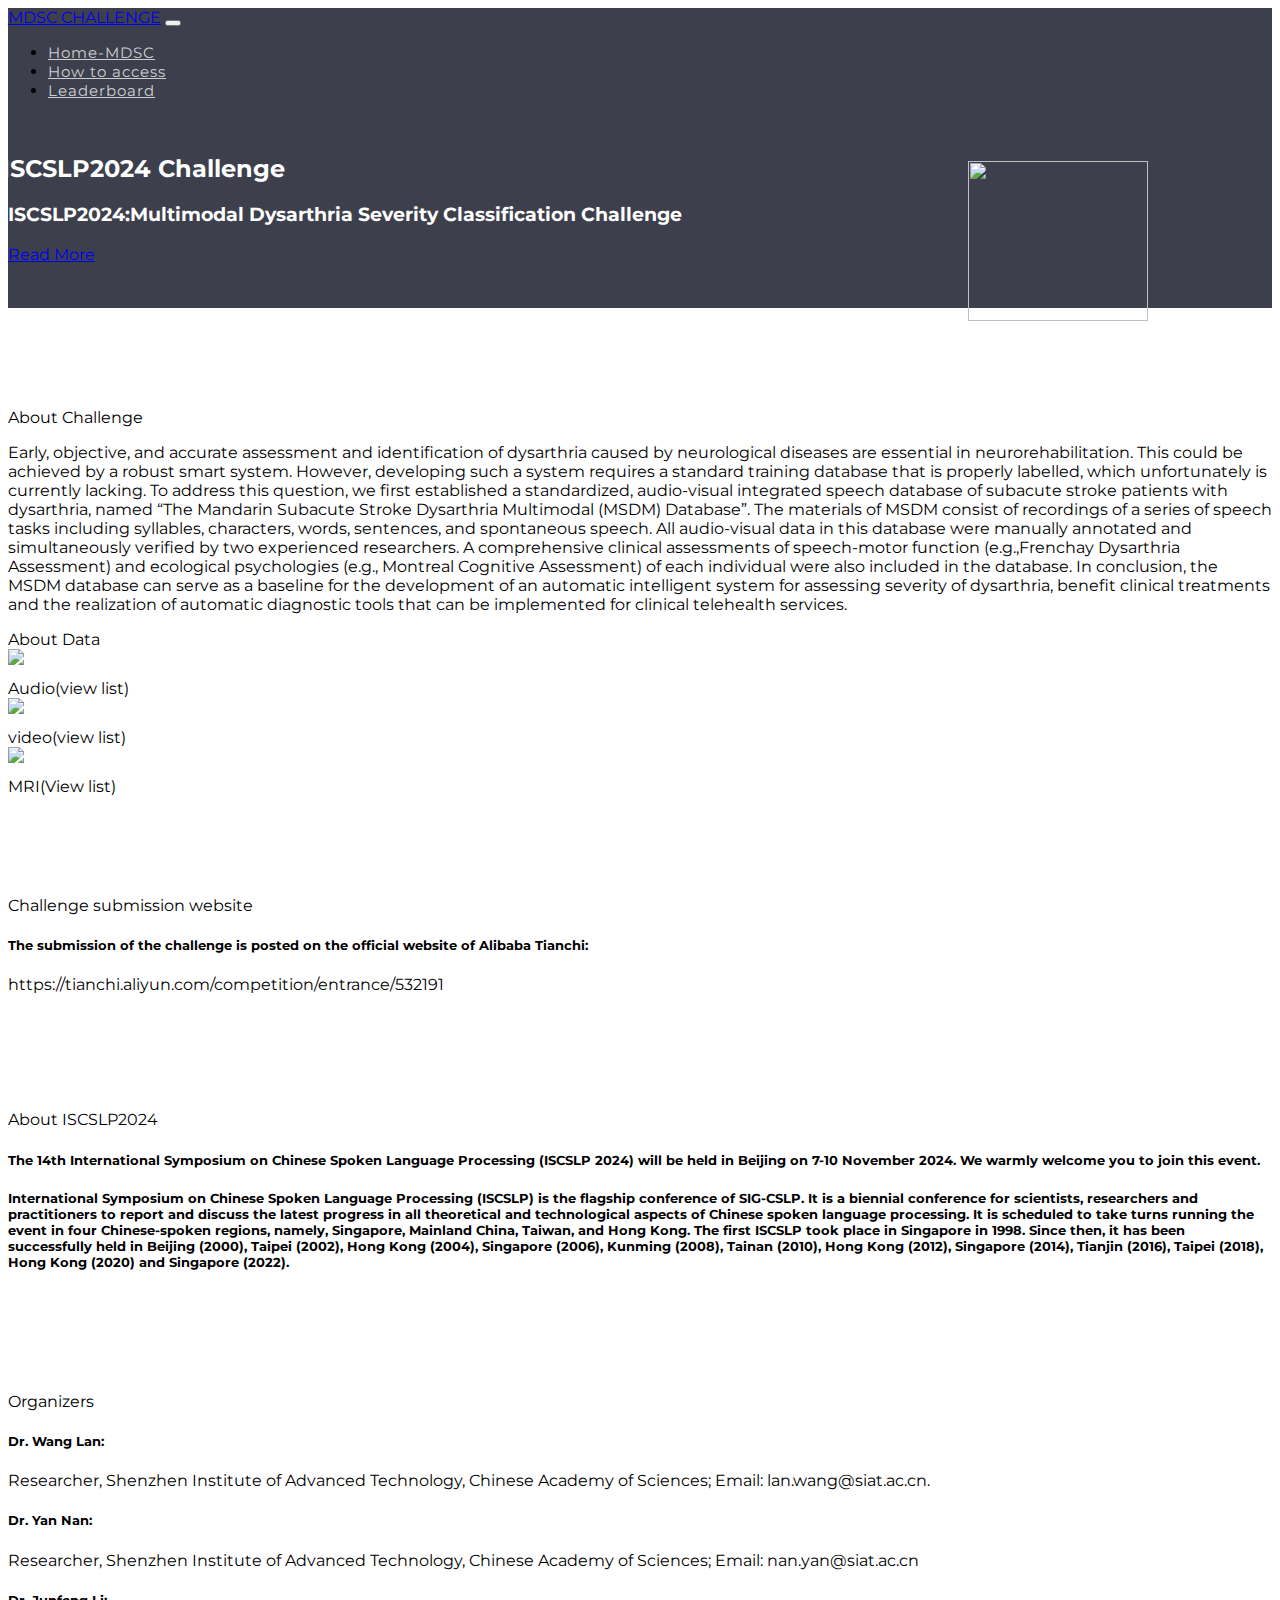
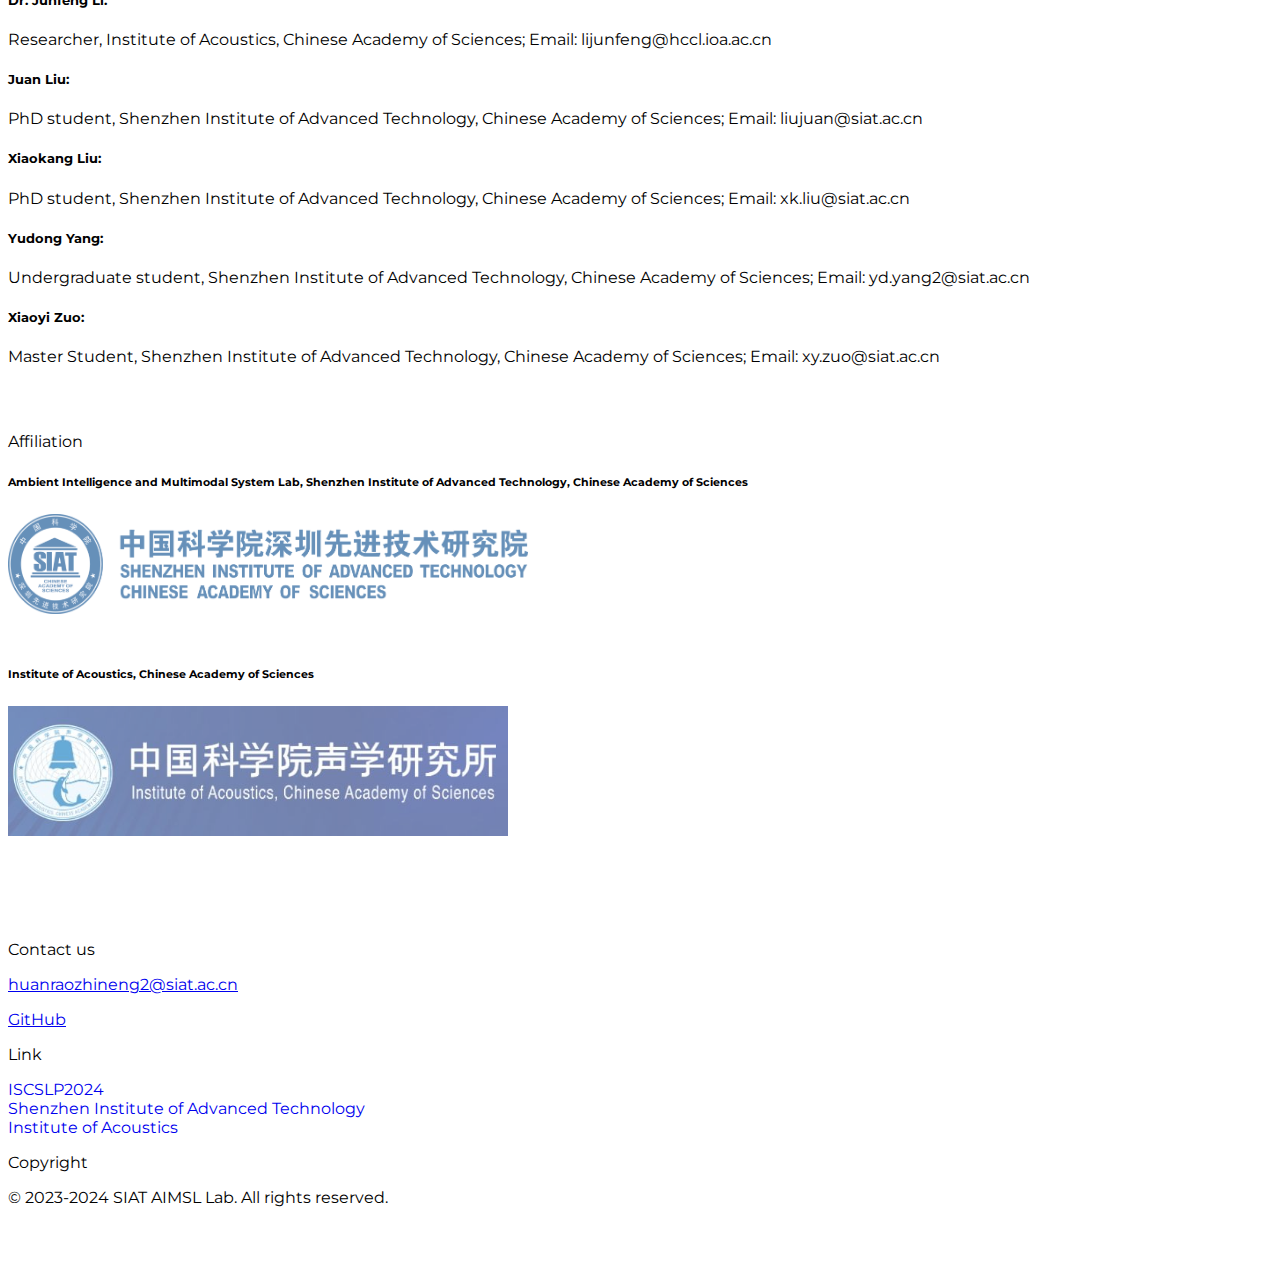
==== commit 904e2b05: "Update index.html" ====
--- a/index.html
+++ b/index.html
@@ -28,7 +28,7 @@
           <ul class="navbar-nav ml-auto">
             <li class="nav-item"><a class="nav-link smooth-scroll" href="#services">Home-MDSC</a></li>
             <li class="nav-item"><a class="nav-link smooth-scroll" href="access.html">How to access</a></li>
-            <li class="nav-item"><a class="nav-link smooth-scroll" href="#joinus">Contact us</a></li>
+            <li class="nav-item"><a class="nav-link smooth-scroll" href="https://tianchi.aliyun.com/competition/entrance/532191/rankingList">Leaderboard</a></li>
           </ul>
         </div>
       </nav>
@@ -98,13 +98,13 @@
       <div class="da-section" id="joinus">
         <div class="container da-company-brand py-5">
           <div class="h2 pb-3 text-uppercase text-center aos-init aos-animate" data-aos="fade-up">Organizers</div>
-          <p class="aos-init aos-animate" data-aos="fade-up"><h5>Dr. Wang Lan:</h5> Her Holds a Ph.D. from the University of Cambridge and is currently a researcher at the Shenzhen Institute of Advanced Technology, Chinese Academy of Sciences. She is a member of the IEEE ISATC Committee and a member of the Acoustical Society of China. Dr. Wang specializes in speech recognition, human-computer interaction, and speech training and rehabilitation.</p>
-          <p class="aos-init aos-animate" data-aos="fade-up"><h5>Dr. Yan Nan:</h5> He is a postdoctoral fellow at the University of Hong Kong, a doctoral supervisor, and a researcher at the Shenzhen Institute of Advanced Technology, Chinese Academy of Sciences. Dr. Yan serves as a committee member of the Speech and Language Group of the Physical Medicine and Rehabilitation Branch, Chinese Medical Association. His primary research interests are in speech signal processing and artificial intelligence, with a focus on AI systems for pathological speech.</p>
-          <p class="aos-init aos-animate" data-aos="fade-up"><h5>Dr. Junfeng Li:</h5> He is a researcher and doctoral supervisor of Institute of Acoustics, Chinese Academy of Sciences; Assistant Director of the Key Laboratory of Language Acoustics and Content Understanding, Chinese Academy of Sciences, awarded NSFC Excellent Young Fund, research directions: speech signal processing, three-dimensional audio technology, and the application of deep learning in speech signal processing</p>
-          <p class="aos-init aos-animate" data-aos="fade-up"><h5>Juan Liu:</h5> The doctoral student at the University of Chinese Academy of Sciences is under the supervision of Pro. Nan Yan.</p>
-          <p class="aos-init aos-animate" data-aos="fade-up"><h5>Xiaokang Liu:</h5> The doctoral student at the University of Chinese Academy of Sciences is under the supervision of Pro. Wang.</p>
-          <p class="aos-init aos-animate" data-aos="fade-up"><h5>Yudong Yang:</h5> Dr. Yan supervises undergraduate seniors.</p>
-          <p class="aos-init aos-animate" data-aos="fade-up"><h5>Xiaoyi Zuo:</h5> Dr. Yan supervises first-year master's students.</p>
+          <p class="aos-init aos-animate" data-aos="fade-up"><h5>Dr. Wang Lan:</h5> Researcher, Shenzhen Institute of Advanced Technology, Chinese Academy of Sciences; Email: lan.wang@siat.ac.cn.</p>
+          <p class="aos-init aos-animate" data-aos="fade-up"><h5>Dr. Yan Nan:</h5> Researcher, Shenzhen Institute of Advanced Technology, Chinese Academy of Sciences; Email: nan.yan@siat.ac.cn</p>
+          <p class="aos-init aos-animate" data-aos="fade-up"><h5>Dr. Junfeng Li:</h5> Researcher, Institute of Acoustics, Chinese Academy of Sciences; Email: lijunfeng@hccl.ioa.ac.cn</p>
+          <p class="aos-init aos-animate" data-aos="fade-up"><h5>Juan Liu:</h5> PhD student, Shenzhen Institute of Advanced Technology, Chinese Academy of Sciences; Email: liujuan@siat.ac.cn</p>
+          <p class="aos-init aos-animate" data-aos="fade-up"><h5>Xiaokang Liu:</h5> PhD student, Shenzhen Institute of Advanced Technology, Chinese Academy of Sciences; Email: xk.liu@siat.ac.cn</p>
+          <p class="aos-init aos-animate" data-aos="fade-up"><h5>Yudong Yang:</h5> Undergraduate student, Shenzhen Institute of Advanced Technology, Chinese Academy of Sciences; Email: yd.yang2@siat.ac.cn</p>
+          <p class="aos-init aos-animate" data-aos="fade-up"><h5>Xiaoyi Zuo:</h5> Master Student, Shenzhen Institute of Advanced Technology, Chinese Academy of Sciences; Email: xy.zuo@siat.ac.cn</p>
 
         </div>
       </div>
